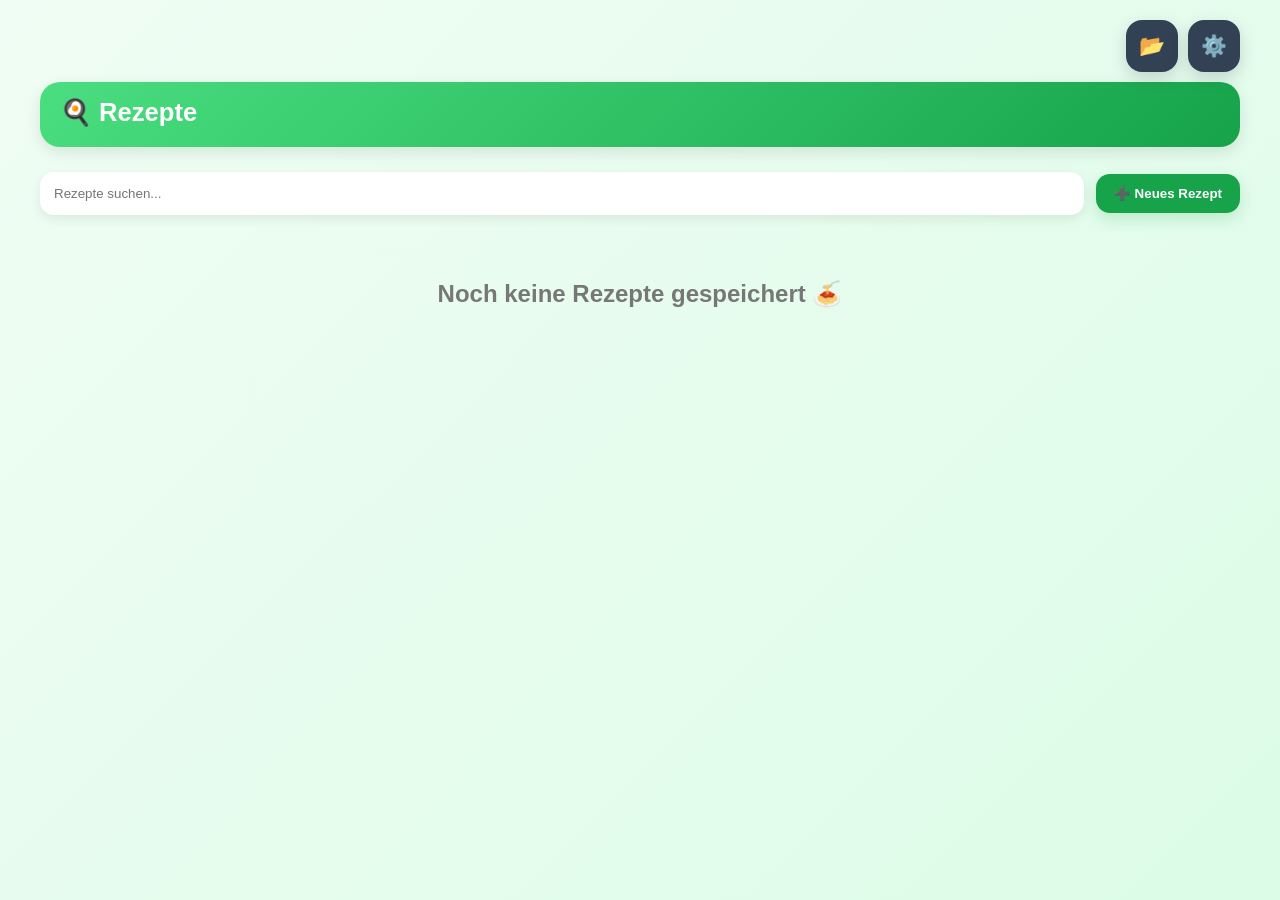
==== index.html @ cdff3ebd "Add files via upload" ====
<!DOCTYPE html>
<html lang="de">
<head>
  <meta charset="UTF-8" />
  <meta name="viewport" content="width=device-width, initial-scale=1.0" />
  <meta name="theme-color" content="#16a34a" />
 <title>Mein Kochbuch</title>
    <link rel="icon" type="image/png" href="icon.png" />
    <link rel="manifest" href="manifest.json" />
    <link rel="stylesheet" href="style.css" />
</head>
<body>
  <div class="container">
    <div style="display:flex; justify-content:flex-end; gap: 10px; margin-bottom:10px;">
      <a href="kategorien.html" class="btn-link secondary btn-icon" title="Kategorien">📂</a>
      <a href="settings.html" class="btn-link secondary btn-icon" title="Verwaltung">⚙️</a>
    </div>

    <section class="hero">
      <h1>🍳 Rezepte</h1>
    </section>

    <div class="toolbar">
      <input class="search" id="searchInput" type="text" placeholder="Rezepte suchen..." />
      <button onclick="openRecipeModal()">➕ Neues Rezept</button>
    </div>

    <div id="recipeGrid" class="grid"></div>
    
    <div id="emptyState" class="empty">
      <h2>Noch keine Rezepte gespeichert 🍝</h2>
    </div>
  </div>

  <dialog id="recipeModal">
    <h2 id="modalTitle">Neues Rezept</h2>

    <div class="form-group">
      <label>Titel</label>
      <input id="titleInput" type="text" />
    </div>

    <div class="form-group" style="background: #e0f2fe; padding: 15px; border-radius: 14px; border: 1px dashed #38bdf8; margin-bottom: 20px;">
      <label style="color: #0369a1;">✨ KI-Import (Text reinkopieren)</label>
      <textarea id="aiInput" placeholder="Kopiere hier den chaotischen Rezept-Text rein..." style="background: white; border-color: #bae6fd; min-height: 80px;"></textarea>
      <button type="button" onclick="importWithAI()" style="background: #0284c7; width: 100%; margin-top: 10px;">🤖 Text mit KI sortieren</button>
    </div>
   <div class="form-group">
      <label>Kategorie</label>
      <select id="categoryInput">
        <option value="Hauptspeise">🍽️ Hauptspeise</option>
        <option value="Superfood">🥑 Superfood</option>
        <option value="Fleisch">🥩 Fleisch</option>
        <option value="Dips und Soßen">🥣 Dips und Soßen</option>
        <option value="Sonstiges">🍴 Sonstiges</option>
      </select>
    </div>

    <div class="form-group">
      <label>Für wie viele Portionen ist das Rezept?</label>
      <input id="portionsInput" type="number" min="1" value="2" />
    </div>
<div class="form-group">
      <label>Kalorien pro Portion (kcal)</label>
      <input id="caloriesInput" type="number" placeholder="z.B. 450" />
    </div>
    <div class="form-group">
      <label>Zutaten</label>
      <textarea id="ingredientsInput"></textarea>
    </div>

    <div class="form-group">
      <label>Zubereitung</label>
      <textarea id="stepsInput"></textarea>
    </div>

    <div class="actions">
      <button onclick="saveRecipe()">💾 Speichern</button>
      <button class="secondary" onclick="closeModal()">Abbrechen</button>
    </div>
  </dialog>

  <script src="script.js"></script>
</body>
</html>
---- style.css ----
* {
  margin: 0;
  padding: 0;
  box-sizing: border-box;
  font-family: Inter, Arial, sans-serif;
}

body {
  /* Sehr helles, frisches Grün für den Hintergrund */
  background: linear-gradient(135deg, #f0fdf4, #dcfce7);
  color: #2d2d2d;
  min-height: 100vh;
  padding: 20px;
}

.container {
  max-width: 1200px;
  margin: auto;
}

.hero {
  background: linear-gradient(135deg, #4ade80, #16a34a);
  color: white;
  /* Weniger Innenabstand macht die Box flacher */
  padding: 15px 20px; 
  border-radius: 20px;
  box-shadow: 0 5px 15px rgba(0,0,0,0.1);
  margin-bottom: 15px;
}

/* Graue Variante für die Einstellungs-Seite bleibt */
.hero.secondary-hero {
  background: linear-gradient(135deg, #78716c, #57534e);
}

.hero h1 {
  /* Schriftgröße etwas anpassen */
  font-size: 1.6rem; 
  margin-bottom: 5px;
}

.hero p {
  font-size: 1rem;
  opacity: 0.95;
}

.toolbar {
  align-items: center;
  display: flex;
  flex-wrap: wrap;
  gap: 12px;
  margin: 25px 0;
}

button, input, textarea, .btn-link {
  border: none;
  outline: none;
}

button, .btn-link {
  /* Grüner Button */
  background: #16a34a;
  color: white;
  padding: 12px 18px;
  border-radius: 14px;
  cursor: pointer;
  font-weight: 600;
  transition: 0.2s ease;
  /* Grüner Schatten */
  box-shadow: 0 6px 16px rgba(22, 163, 74, 0.2);
  text-decoration: none;
  display: inline-block;
}

button:hover, .btn-link:hover {
  /* Etwas dunkleres Grün beim Drüberfahren */
  background: #15803d;
}

.btn-icon {
  width: 52px;
  height: 52px;
  padding: 0;
  font-size: 1.3rem;
  border-radius: 16px;
  display: flex;
  align-items: center;
  justify-content: center;
}

.secondary {
  background: #334155;
  box-shadow: 0 6px 16px rgba(51, 65, 85, 0.2);
}

.secondary:hover {
  background: #57534e;
}

.danger {
  background: #dc2626;
  box-shadow: 0 6px 16px rgba(220,38,38,0.2);
}

.danger:hover {
  background: #1e293b;
}

.search {
  flex: 1;
  min-width: 220px;
  padding: 14px;
  border-radius: 14px;
  background: white;
  box-shadow: 0 4px 12px rgba(0,0,0,0.08);
}

.grid {
  display: grid;
  grid-template-columns: repeat(auto-fill, minmax(300px, 1fr));
  gap: 20px;
}

.card {
  background: rgba(255,255,255,0.85);
  backdrop-filter: blur(10px);
  border-radius: 24px;
  padding: 20px;
  box-shadow: 0 10px 25px rgba(0,0,0,0.08);
  transition: 0.2s ease;
  border: 1px solid rgba(255,255,255,0.6);
}

.card:hover {
  transform: translateY(-4px);
}

.card h3 {
  margin-bottom: 12px;
  /* Dunkelgrün für die Rezept-Titel */
  color: #166534;
}

.meta {
  font-size: 0.9rem;
  color: #666;
  margin-bottom: 14px;
}

 .actions {
  display: flex;
  gap: 10px;
  margin-top: 15px;
}
/* Neu: Macht nur die Aktions-Knöpfe kleiner */
.actions button {
  padding: 4px 8px;      /* Extremer Unterschied: Fast kein Innenabstand mehr */
  font-size: 0.75rem;    /* Sehr kleine Schriftgröße */
  border-radius: 6px;    /* Etwas eckiger, was bei kleinen Knöpfen besser aussieht */
  width: auto !important; /* WICHTIG: Verhindert, dass das Handy sie in die Breite zieht */
}

dialog {
  width: min(700px, 95vw);
  border: none;
  border-radius: 28px;
  padding: 25px;
  box-shadow: 0 20px 50px rgba(0,0,0,0.25);
}

dialog::backdrop {
  background: rgba(0,0,0,0.5);
}

.form-group {
  margin-bottom: 16px;
}

.form-group label {
  display: block;
  margin-bottom: 6px;
  font-weight: 600;
}

.form-group input,
.form-group textarea {
  width: 100%;
  padding: 14px;
  border-radius: 14px;
  /* Zartes Grün für die Eingabefelder */
  background: #f0fdf4;
  border: 1px solid #bbf7d0;
}

textarea {
  min-height: 120px;
  resize: vertical;
}

.empty {
  text-align: center;
  margin-top: 40px;
  color: #777;
}

footer {
  text-align: center;
  margin-top: 40px;
  color: #666;
  padding-bottom: 30px;
}

@media (max-width: 600px) {
  .hero h1 {
    font-size: 1.6rem;
  }
  .toolbar {
    flex-direction: column;
  }
  button, .btn-link {
    width: 100%;
    text-align: center;
  }
}
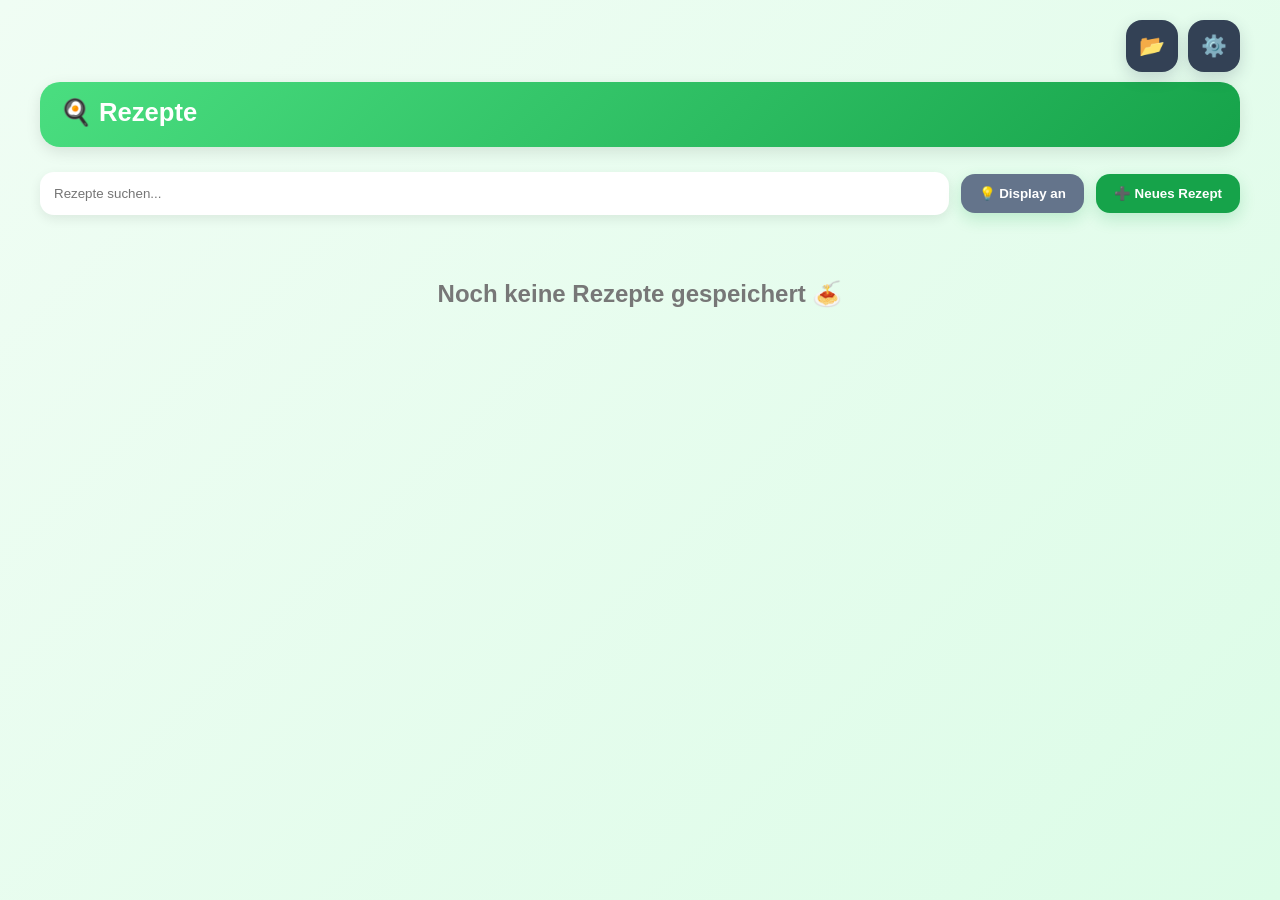
==== commit 9e38058b: "Add wake lock button to toolbar" ====
--- a/index.html
+++ b/index.html
@@ -22,6 +22,7 @@
 
     <div class="toolbar">
       <input class="search" id="searchInput" type="text" placeholder="Rezepte suchen..." />
+      <button onclick="toggleWakeLock()" id="wakeLockBtn" style="background: #64748b; border-color: #64748b;">💡 Display an</button>
       <button onclick="openRecipeModal()">➕ Neues Rezept</button>
     </div>
 
